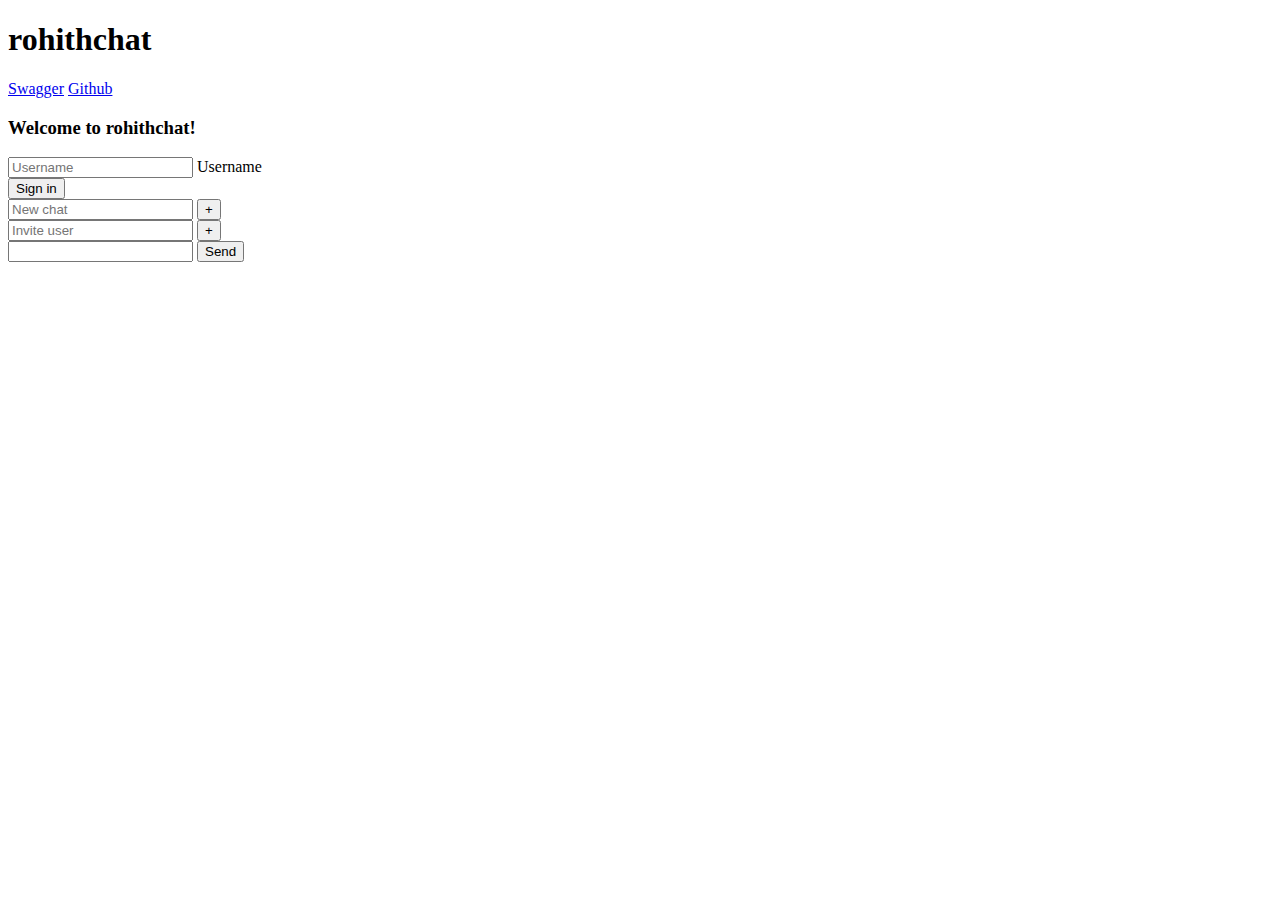
==== site/index.html @ fc6222fc "rohithchat (messaging app)" ====
<!doctype html>
<html lang="en">

<head>
  <meta charset="utf-8">
  <meta name="viewport" content="width=device-width, initial-scale=1">
  <meta name="author" content="Rohith Nallandigal">
  <title>rohithchat</title>

  <!-- Bootstrap CSS -->
  <link href="https://cdn.jsdelivr.net/npm/bootstrap@5.1.2/dist/css/bootstrap.min.css" rel="stylesheet"
    integrity="sha384-uWxY/CJNBR+1zjPWmfnSnVxwRheevXITnMqoEIeG1LJrdI0GlVs/9cVSyPYXdcSF" crossorigin="anonymous">
</head>

<body class="vh-100 d-flex flex-column">
  <header id="title-block-header" class="bg-primary bg-gradient shadow d-flex">
    <h1 class="title fw-light text-white text-opacity-75 my-md-0 py-md-1 ps-md-2 flex-grow-1">rohithchat
    </h1>
    <a class="btn fs-5 btn-outline-dark" href="/swagger">Swagger</a>
    <a class="btn fs-5 btn-outline-dark" href="https://github.com/rnallandigal/rohithchat">Github</a>
  </header>

  <div class="modal fade" id="welcomeModal" data-bs-backdrop="static" data-bs-keyboard="false" tabindex="-1"
    aria-labelledby="staticBackdropLabel" aria-hidden="true">
    <div class="modal-dialog">
      <div class="modal-content">
        <div class="modal-header">
          <h3 class="mx-auto mb-md-0">Welcome to rohithchat!</h3>
        </div>
        <form id="signinForm">
          <div class="modal-body">
            <div class="form-floating mb-3">
              <input type="text" class="form-control" id="usernameInput" placeholder="Username" required="">
              <label for="usernameInput">Username</label>
            </div>
          </div>
          <div class="modal-footer">
            <button type="submit" class="btn btn-primary">Sign in</button>
          </div>
        </form>
      </div>
    </div>
  </div>

  <div class="flex-grow-1 d-flex" id="mainContent">
    <div class="d-flex flex-column col-2 bg-primary bg-opacity-75" id="chatList">
      <div class="input-group mb-3" id="newChatGroup">
        <input type="text" class="form-control" id="newChatBox" placeholder="New chat" aria-label="New chat" aria-describedby="newChatButton">
        <button class="border-bottom fs-5 text-center text-white btn btn-secondary" type="button" id="newChatButton">+</button>
      </div>
      <div class="input-group mb-3" id="inviteGroup">
        <input type="text" class="form-control" id="inviteBox" placeholder="Invite user" aria-label="Invite user" aria-describedby="inviteButton">
        <button class="border-bottom fs-5 text-center text-white btn btn-secondary" type="button" id="inviteButton">+</button>
      </div>
    </div>
    <div class="col-10 bg-light d-flex flex-column" id="feedArea">
      <div class="flex-grow-1 d-flex flex-column justify-content-end text-wrap text-break" id="messageFeed0" style="height: 0; overflow-y: auto;"></div>
      <div class="d-flex" id="sendGroup">
        <input type="text" class="flex-grow-1" id="chatBox"/>
        <button type="button" class="btn btn-primary" id="sendMessageButton">Send</button>
      </div>
    </div>
  </div>

  <script src="https://cdn.jsdelivr.net/npm/bootstrap@5.1.2/dist/js/bootstrap.bundle.min.js"
    integrity="sha384-kQtW33rZJAHjgefvhyyzcGF3C5TFyBQBA13V1RKPf4uH+bwyzQxZ6CmMZHmNBEfJ"
    crossorigin="anonymous"></script>

  <script src="utils.js"></script>
  <script src="listGroups.js"></script>
  <script src="index.js"></script>
</body>

</html>

<!--
      <div class="col-4">
      <div class="list-group" role="tablist">
        <a class="list-group-item list-group-item-action active" id="listItem1" data-bs-toggle="list"
          href="#listContent1" aria-controls="listContent1" role="tab" aria-selected="true">
          item 1
        </a><a class="list-group-item list-group-item-action" id="listItem2" data-bs-toggle="list" href="#listContent2"
          aria-controls="listContent2" role="tab" aria-selected="false">
          item 2
        </a></div>
    </div>
    <div class="col-8 d-flex flex-column">
      <div class="tab-content flex-grow-1 d-flex">
        <div class="tab-pane fade align-bottom flex-grow-1 active show" id="listContent1" aria-labelledby="listItem1"
          role="tabpanel">
          content 1
        </div>
        <div class="tab-pane fade" id="listContent2" aria-labelledby="listItem2" role="tabpanel">
          content 2
        </div>
      </div>
      <div class="d-flex">
        <input class="text flex-grow-1">
        <button class="btn btn-primary">Send</button>
        <div>
        </div>
      </div>
    </div>
-->
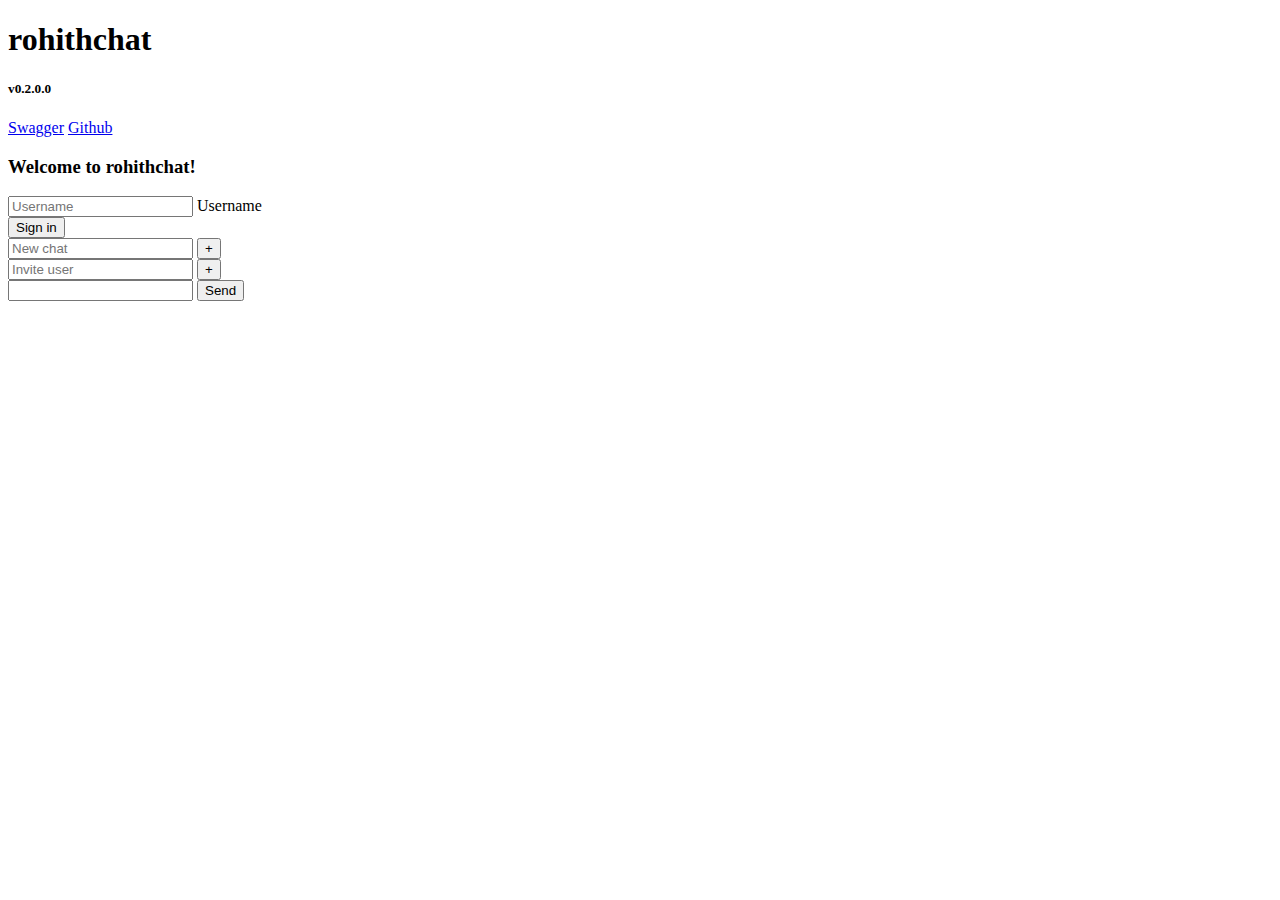
==== commit d2a48001: "rohithchat v0.2.0.0" ====
--- a/site/index.html
+++ b/site/index.html
@@ -10,12 +10,15 @@
   <!-- Bootstrap CSS -->
   <link href="https://cdn.jsdelivr.net/npm/bootstrap@5.1.2/dist/css/bootstrap.min.css" rel="stylesheet"
     integrity="sha384-uWxY/CJNBR+1zjPWmfnSnVxwRheevXITnMqoEIeG1LJrdI0GlVs/9cVSyPYXdcSF" crossorigin="anonymous">
+
+  <link href="style.css" rel="stylesheet"/>
 </head>
 
 <body class="vh-100 d-flex flex-column">
   <header id="title-block-header" class="bg-primary bg-gradient shadow d-flex">
-    <h1 class="title fw-light text-white text-opacity-75 my-md-0 py-md-1 ps-md-2 flex-grow-1">rohithchat
+    <h1 class="title fw-light text-white text-opacity-75 my-md-0 py-md-1 ps-md-2">rohithchat
     </h1>
+    <h5 class="flex-grow-1 text-white text-opacity-50">v0.2.0.0</h5>
     <a class="btn fs-5 btn-outline-dark" href="/swagger">Swagger</a>
     <a class="btn fs-5 btn-outline-dark" href="https://github.com/rnallandigal/rohithchat">Github</a>
   </header>
@@ -35,7 +38,7 @@
             </div>
           </div>
           <div class="modal-footer">
-            <button type="submit" class="btn btn-primary">Sign in</button>
+            <button type="submit" class="btn btn-primary" id="signinButton">Sign in</button>
           </div>
         </form>
       </div>
@@ -53,8 +56,10 @@
         <button class="border-bottom fs-5 text-center text-white btn btn-secondary" type="button" id="inviteButton">+</button>
       </div>
     </div>
-    <div class="col-10 bg-light d-flex flex-column" id="feedArea">
-      <div class="flex-grow-1 d-flex flex-column justify-content-end text-wrap text-break" id="messageFeed0" style="height: 0; overflow-y: auto;"></div>
+    <div class="col-10 bg-light d-flex flex-column">
+      <div class="flex-grow-1" id="feedArea" style="height: 0;">
+        <div class="d-flex flex-column-reverse feed" id="messageFeed0" style="height: 0; overflow-y: auto;"></div>
+      </div>
       <div class="d-flex" id="sendGroup">
         <input type="text" class="flex-grow-1" id="chatBox"/>
         <button type="button" class="btn btn-primary" id="sendMessageButton">Send</button>
--- a/site/style.css
+++ b/site/style.css
@@ -0,0 +1,111 @@
+.feed {
+  background-color: #fff;
+  font-size: 1.25rem;
+  margin: 0 auto 1rem;
+}
+
+.chat-message {
+  max-width: 75%;
+  width: fit-content;
+  word-wrap: break-word;
+  position: relative;
+}
+
+.chat-from-me {
+  align-self: flex-end;
+  align-items: flex-end;
+}
+
+.chat-from-them {
+  align-self: flex-start;
+  align-items: flex-start;
+}
+
+.chat-from-admin {
+  align-self: center;
+}
+
+.chat-middle {
+  margin-bottom: 0.2rem;
+}
+
+.chat-end {
+  margin: 0.5rem 0 0.2rem;
+}
+
+.msg-caption {
+  padding: 0 0.5rem;
+  margin: 0;
+}
+
+.msg-content {
+  border-radius: 1.15rem;
+  line-height: 1.25;
+  max-width: 100%;
+  padding: 0.5rem .875rem;
+  position: relative;
+  word-wrap: break-word;
+  width: fit-content;
+  margin-bottom: 0;
+}
+
+.msg-content::before,
+.msg-content::after {
+  bottom: -0.1rem;
+  content: "";
+  height: 1rem;
+  position: absolute;
+}
+
+.msg-from-me {
+  background-color: #248bf5;
+  color: #fff; 
+}
+
+.msg-from-me::before {
+  border-bottom-left-radius: 0.8rem 0.7rem;
+  border-right: 1rem solid #248bf5;
+  right: -0.35rem;
+  transform: translate(0, -0.1rem);
+}
+
+.msg-from-me::after {
+  background-color: #fff;
+  border-bottom-left-radius: 0.5rem;
+  right: -40px;
+  transform:translate(-30px, -2px);
+  width: 10px;
+}
+
+.msg-from-them {
+  background-color: #e5e5ea;
+  color: #000;
+}
+
+.msg-from-them::before {
+  border-bottom-right-radius: 0.8rem 0.7rem;
+  border-left: 1rem solid #e5e5ea;
+  left: -0.35rem;
+  transform: translate(0, -0.1rem);
+}
+
+.msg-from-them::after {
+  background-color: #fff;
+  border-bottom-right-radius: 0.5rem;
+  left: 20px;
+  transform: translate(-30px, -2px);
+  width: 10px;
+}
+
+.msg-from-admin {
+  line-height: 1.25;
+  max-width: 100%;
+  padding: 0.2rem .875rem;
+  word-wrap: break-word;
+  width: fit-content;
+  margin: 0;
+}
+
+.no-tail::before {
+  display: none;
+}
